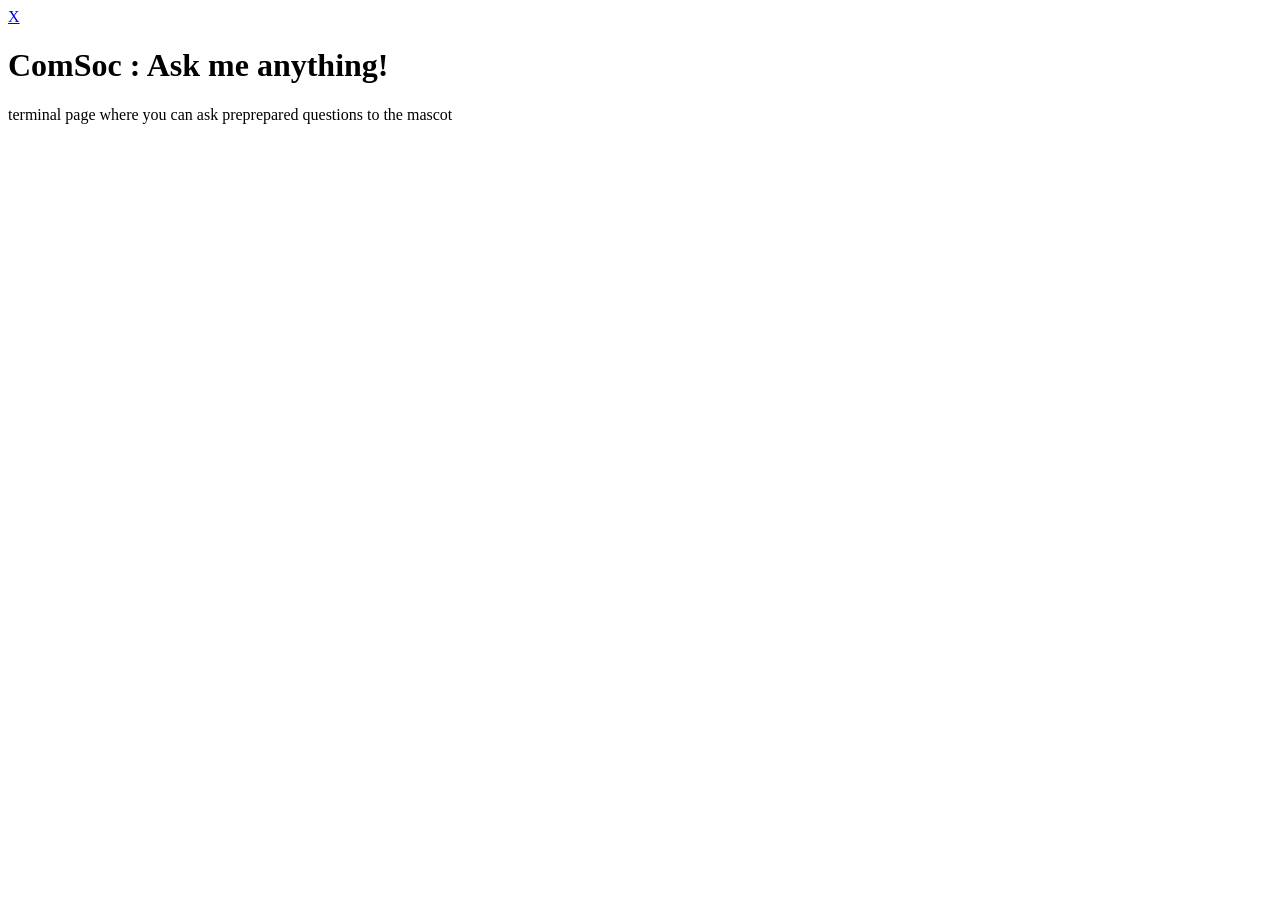
==== pages/ask.html @ cd05c0e1 "Added overall layout" ====
<!DOCTYPE html>
<html lang="en">
<head>
    <meta charset="UTF-8">
    <meta name="viewport" content="width=device-width, initial-scale=1.0">
    <title>ComSoc - Ask COMET!</title>
</head>
<body>
    <a href="main.html">X</a>
    <h1>ComSoc : Ask me anything!</h1>

    <p>terminal page where you can ask preprepared questions to the mascot</p>
</body>
</html>
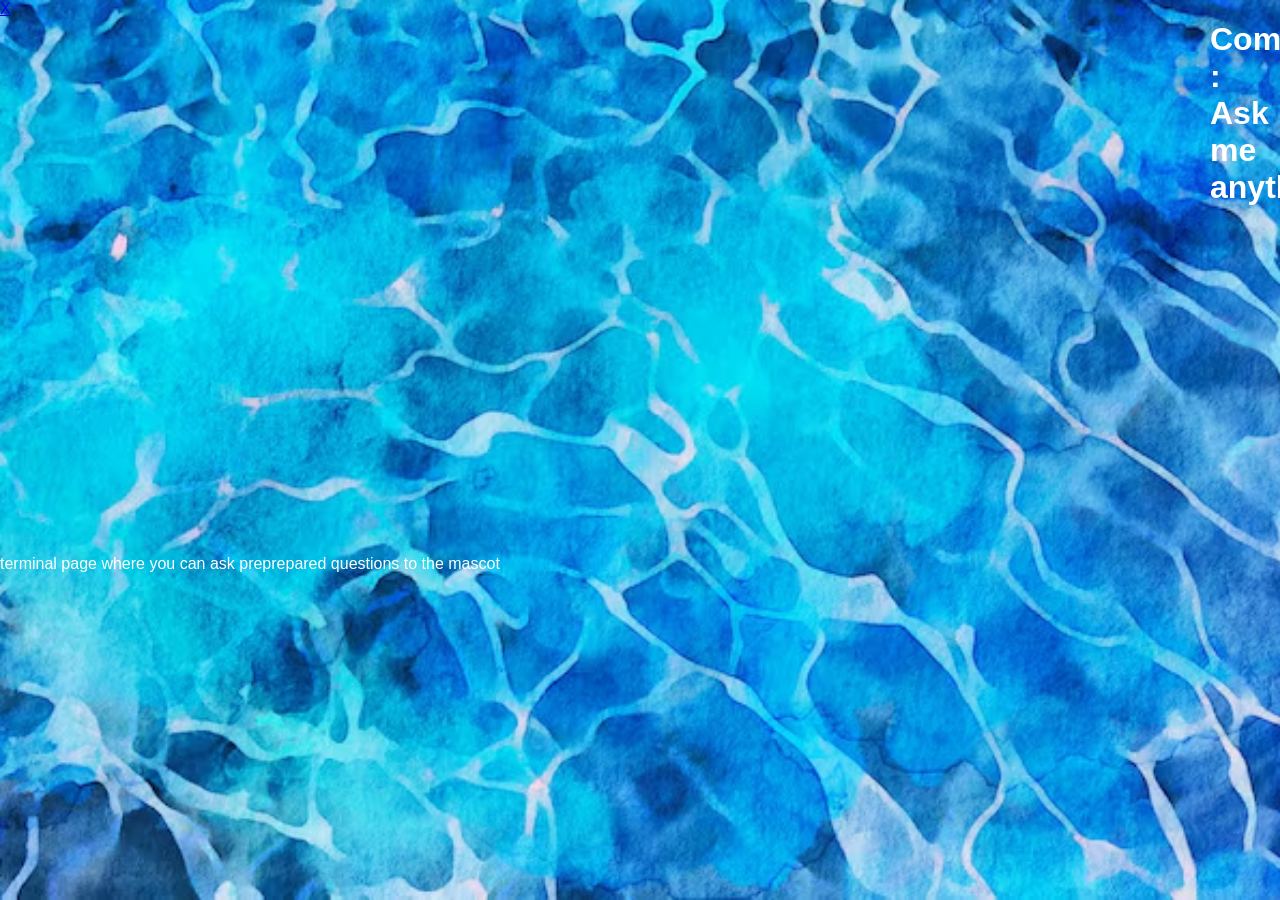
==== commit fc6df066: "Update ask.html" ====
--- a/pages/ask.html
+++ b/pages/ask.html
@@ -4,11 +4,68 @@
     <meta charset="UTF-8">
     <meta name="viewport" content="width=device-width, initial-scale=1.0">
     <title>ComSoc - Ask COMET!</title>
+    <link rel="icon" type="image/png" href="ComSoc.png">
 </head>
-<body>
+<!doctype html>
+<html lang="en">
+<head>
+<meta charset="UTF-8">
+<title>ComSoc Borlase</title>
+<link ComSoc.png>
+ <style>
+  * { 
+    box-sizing: border-box; 
+  }
+
+  body {
+    /* Combined Background Properties */
+    background-image: url('seaaqua.avif'); 
+    background-repeat: no-repeat; 
+    background-position: center; 
+    background-size: cover; 
+    background-attachment: fixed; 
+    background-color: #0b2f4f; /* Fallback color */
+    
+    /* Layout Properties */
+    margin: 0;
+    font-family: sans-serif;
+    color: white;
+    display: grid;
+    grid-template-columns: 1fr 70px; /* main content | sidebar */
+    min-height: 100vh;
+  }
+
+  .main {
+    padding: 40px;
+    display: flex;
+    flex-direction: column;
+  }
+
+  header {
+    background: rgba(0,0,0,0.5); /* Made slightly darker for contrast */
+    display: inline-block;
+    padding: 15px 25px;
+    align-self: flex-start;
+    border-radius: 4px;
+  }
+  header h1 {
+    color: #4be0d1;
+    border-bottom: 2px solid #4be0d1;
+    margin: 0 0 5px 0;
+  }
+  header p { margin: 0; color: #cde; }
+
+  /* Changed color to white for better readability against the background */
+  .tagline { 
+    margin-top: 40px; 
+    font-size: 1.4rem; 
+    color: white; 
+  }
+  </style>
+    <body>
     <a href="main.html">X</a>
     <h1>ComSoc : Ask me anything!</h1>
 
     <p>terminal page where you can ask preprepared questions to the mascot</p>
 </body>
-</html>+</html>
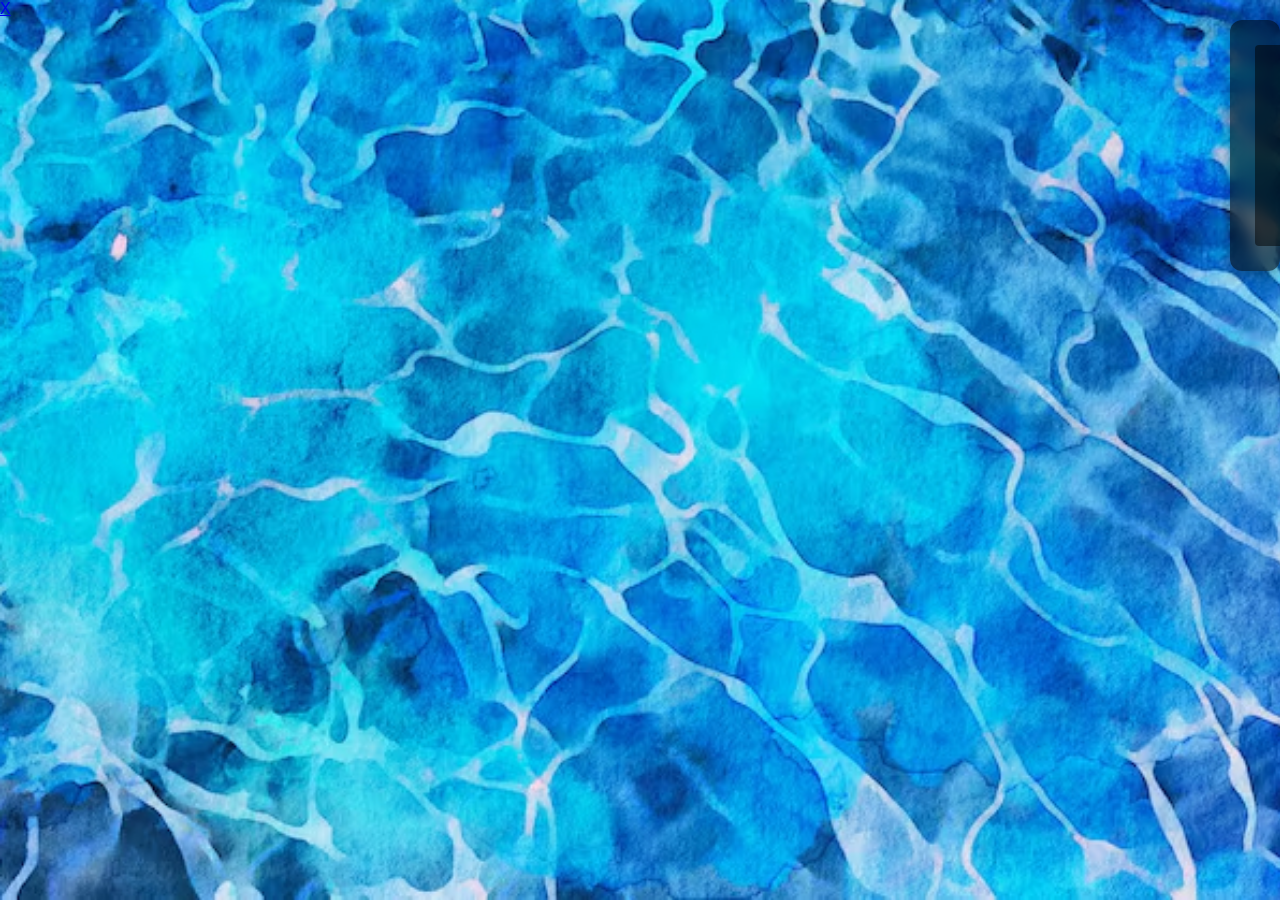
==== commit b5eaa668: "huge update on text and style on ask.html" ====
--- a/pages/ask.html
+++ b/pages/ask.html
@@ -6,12 +6,7 @@
     <title>ComSoc - Ask COMET!</title>
     <link rel="icon" type="image/png" href="ComSoc.png">
 </head>
-<!doctype html>
-<html lang="en">
-<head>
-<meta charset="UTF-8">
-<title>ComSoc Borlase</title>
-<link ComSoc.png>
+    
  <style>
   * { 
     box-sizing: border-box; 
@@ -63,9 +58,18 @@
   }
   </style>
     <body>
-    <a href="main.html">X</a>
-    <h1>ComSoc : Ask me anything!</h1>
-
-    <p>terminal page where you can ask preprepared questions to the mascot</p>
+          <a href="main.html">X</a>
+  <div class="main" style="font-family: Verdana, sans-serif; padding: 20px;">
+    
+    <!-- One clean, unified card container for all header info -->
+    <div style="background: rgba(0, 0, 0, 0.55); backdrop-filter: blur(8px); padding: 25px; border-radius: 12px; display: inline-block; max-width: 400px; box-shadow: 0 4px 15px rgba(0,0,0,0.3);">
+      
+      <header>
+        <h1 style="color: #0ae0f0; margin: 0 0 5px 0; font-size: 28px;">Comet : Ask me anything!</h1>
+        <p style="color: #0ae0f0; margin: 0 0 20px 0; font-size: 14px; opacity: 0.9;">Got any of these questions? Click to find out!</p>
+      </header>
+    
+    </div>
+      
 </body>
 </html>
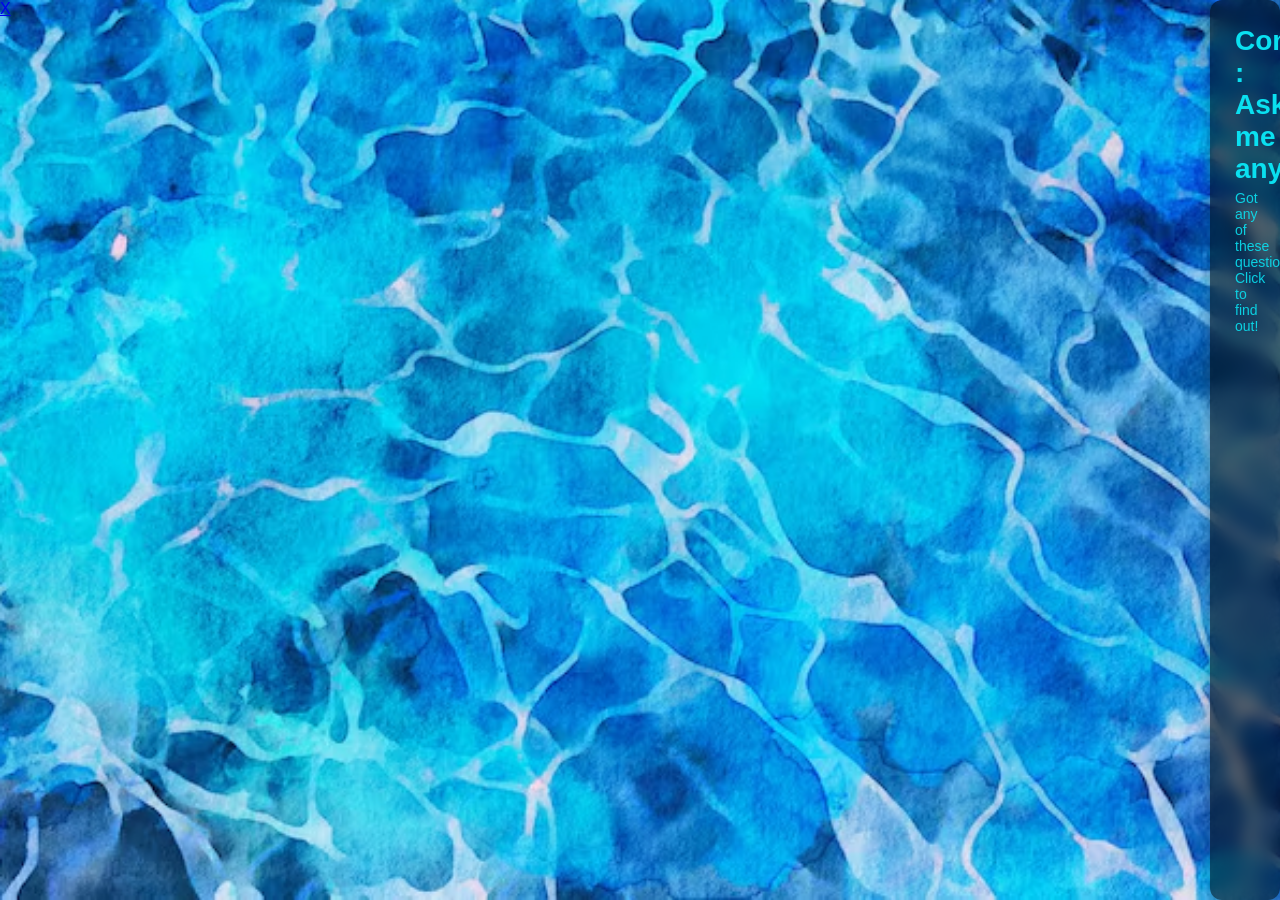
==== commit 7a0ecb14: "Update ask.html" ====
--- a/pages/ask.html
+++ b/pages/ask.html
@@ -59,16 +59,11 @@
   </style>
     <body>
           <a href="main.html">X</a>
-  <div class="main" style="font-family: Verdana, sans-serif; padding: 20px;">
-    
-    <!-- One clean, unified card container for all header info -->
     <div style="background: rgba(0, 0, 0, 0.55); backdrop-filter: blur(8px); padding: 25px; border-radius: 12px; display: inline-block; max-width: 400px; box-shadow: 0 4px 15px rgba(0,0,0,0.3);">
       
-      <header>
         <h1 style="color: #0ae0f0; margin: 0 0 5px 0; font-size: 28px;">Comet : Ask me anything!</h1>
         <p style="color: #0ae0f0; margin: 0 0 20px 0; font-size: 14px; opacity: 0.9;">Got any of these questions? Click to find out!</p>
-      </header>
-    
+     
     </div>
       
 </body>
